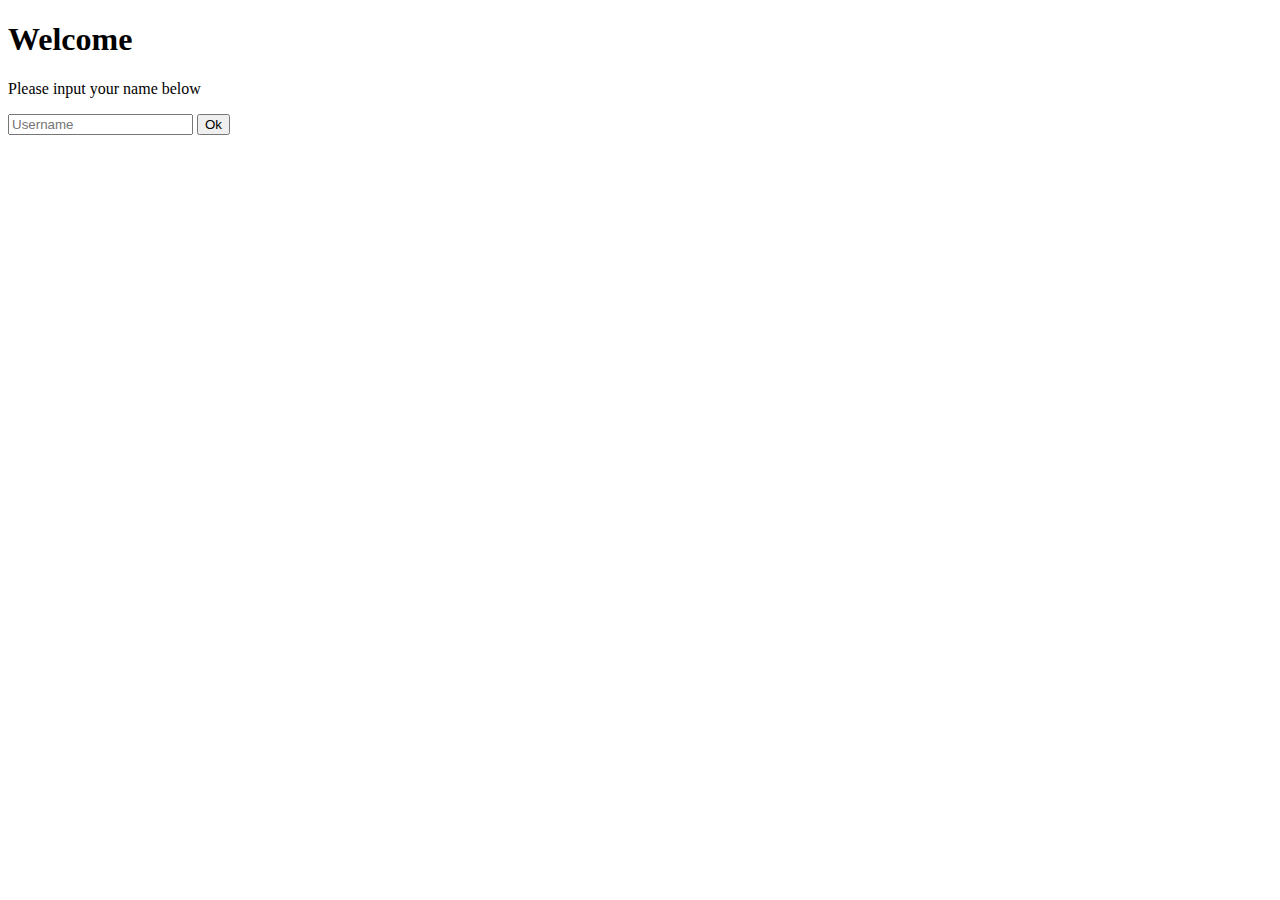
==== index.html @ 87dbb477 "Add username input on index.html" ====
<!DOCTYPE html>
<html lang="en">
<head>
  <meta charset="UTF-8">
  <meta name="viewport" content="width=device-width, initial-scale=1.0">
  <title>Document</title>
</head>
<body>
  <h1>Welcome</h1>
  <p>Please input your name below</p>
  <input type="text" placeholder="Username" class="username">
  <button onclick="addUsername()">Ok</button>

  <script src="js/index.js"></script>
</body>
</html>
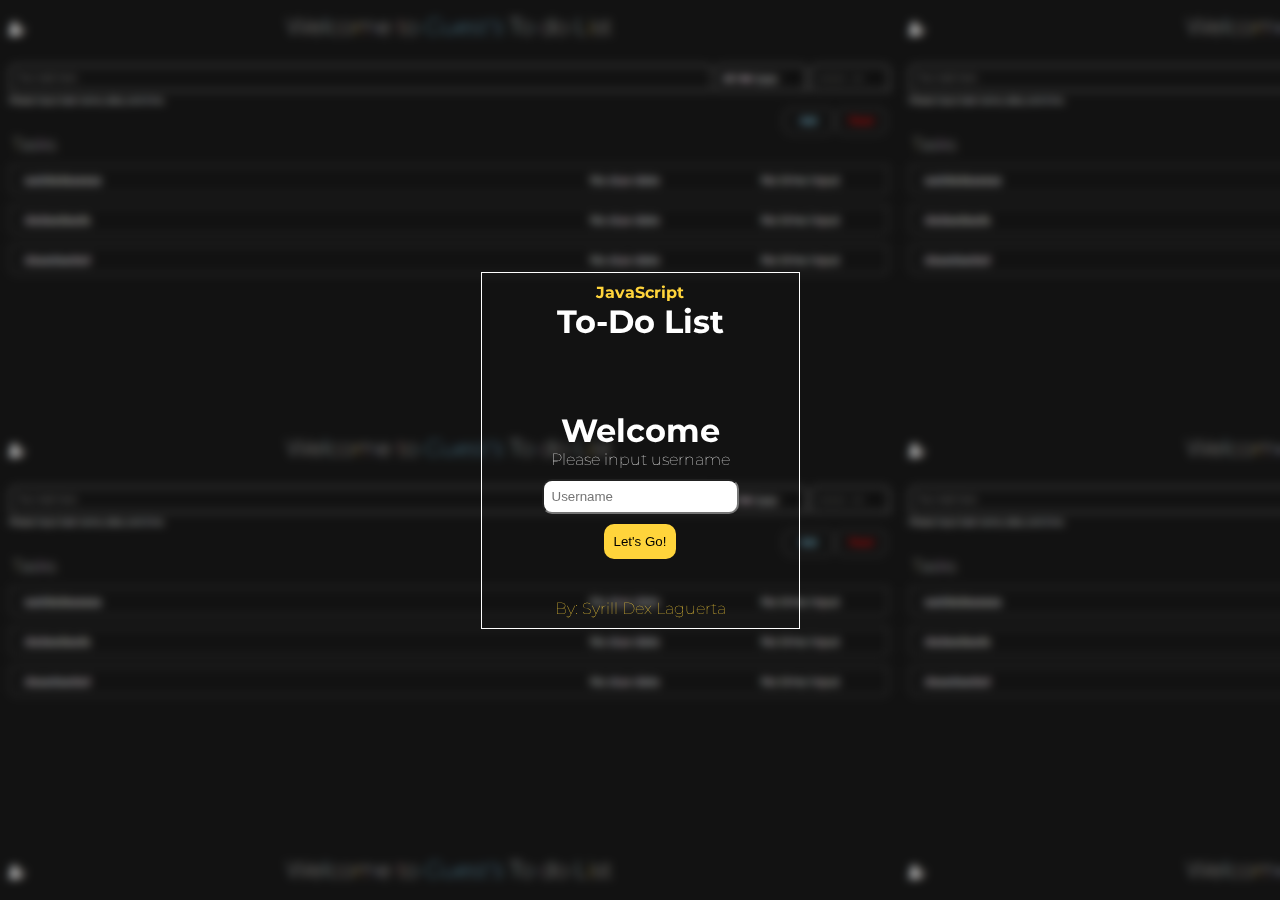
==== commit a5995b08: "Add style to index.html" ====
--- a/index.html
+++ b/index.html
@@ -3,13 +3,25 @@
 <head>
   <meta charset="UTF-8">
   <meta name="viewport" content="width=device-width, initial-scale=1.0">
+  <link rel="preconnect" href="https://fonts.googleapis.com">
+  <link rel="preconnect" href="https://fonts.gstatic.com" crossorigin>
+  <link href="https://fonts.googleapis.com/css2?family=Montserrat:ital,wght@0,100..900;1,100..900&display=swap" 
+  rel="stylesheet">
+  <link rel="stylesheet" href="https://cdnjs.cloudflare.com/ajax/libs/font-awesome/6.6.0/css/all.min.css" integrity="sha512-Kc323vGBEqzTmouAECnVceyQqyqdsSiqLQISBL29aUW4U/M7pSPA/gEUZQqv1cwx4OnYxTxve5UMg5GT6L4JJg==" crossorigin="anonymous" referrerpolicy="no-referrer" />
   <title>Document</title>
+  <link rel="stylesheet" href="styles/index.css">
 </head>
 <body>
-  <h1>Welcome</h1>
-  <p>Please input your name below</p>
-  <input type="text" placeholder="Username" class="username">
-  <button onclick="addUsername()">Ok</button>
+  <div class="welcome-div">
+    <h4 class="technology"> <i class="fa-brands fa-js" style="color: #FFD43B;"></i> JavaScript</h4>
+    <h1 class="title">To-Do List</h1>
+    <h1 class="welcome">Welcome</h1>
+    <p class="instruction">Please input username</p>
+    <input type="text" placeholder="Username" class="username">
+    <button onclick="addUsername()">Let's Go!</button>
+    <p class="developer">By: Syrill Dex Laguerta</p>
+  </div>
+  
 
   <script src="js/index.js"></script>
 </body>
--- a/styles/index.css
+++ b/styles/index.css
@@ -0,0 +1,54 @@
+*{
+  margin: 0;
+  padding: 0;
+}
+body{
+  background-color: #121212;
+  font-family: Montserrat, Arial;
+  color: white;
+  display: flex;
+  justify-content: center;
+  align-items: center;
+  height: 100vh;
+  background-image: url("../image/image.png");
+  backdrop-filter: blur(5px);
+  background-size: 100vh;
+}
+.welcome-div{
+  display: flex;
+  flex-direction: column;
+  justify-content: center;
+  align-items: center;
+  border: 1px solid white;
+  font-weight: lighter;
+  padding: 0 60px;
+}
+.technology{
+  margin-top: 10px;
+  color: #FFD43B;
+}
+.title{
+  margin-bottom: 70px;
+}
+.welcome{
+  margin-bottom: 0px;
+}
+.instruction{
+  margin-bottom: 10px;
+}
+.username{
+  padding: 8px;
+  border-radius: 10px;
+  margin-bottom: 10px;
+}
+button{
+  background-color: #FFD43B;
+  border: none;
+  padding: 10px;
+  border-radius: 10px;
+  margin-bottom: 40px;
+}
+.developer{
+  margin-bottom: 10px;
+  color: #FFD43B;
+}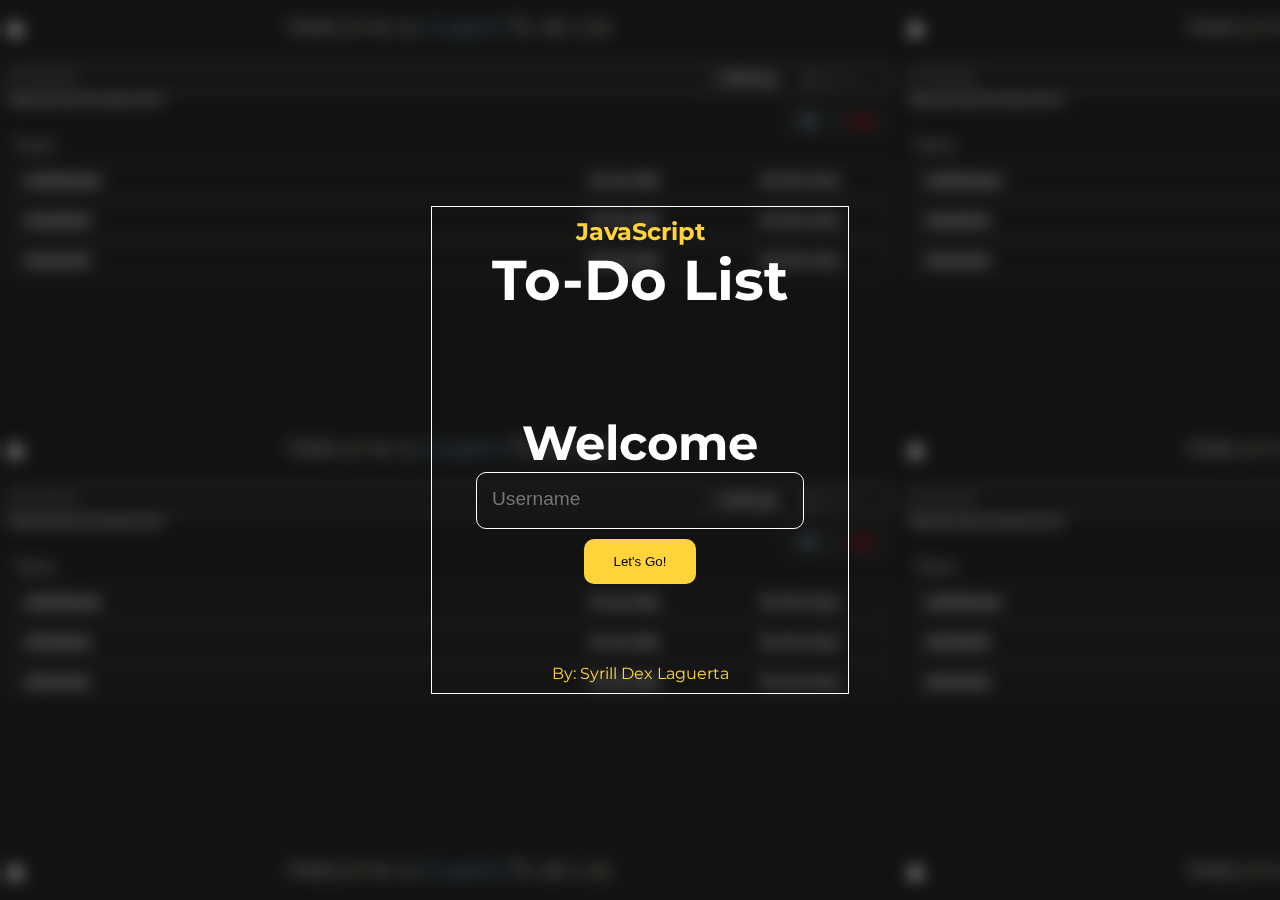
==== commit 12d2e3bc: "Make the design more bigger" ====
--- a/index.html
+++ b/index.html
@@ -8,21 +8,21 @@
   <link href="https://fonts.googleapis.com/css2?family=Montserrat:ital,wght@0,100..900;1,100..900&display=swap" 
   rel="stylesheet">
   <link rel="stylesheet" href="https://cdnjs.cloudflare.com/ajax/libs/font-awesome/6.6.0/css/all.min.css" integrity="sha512-Kc323vGBEqzTmouAECnVceyQqyqdsSiqLQISBL29aUW4U/M7pSPA/gEUZQqv1cwx4OnYxTxve5UMg5GT6L4JJg==" crossorigin="anonymous" referrerpolicy="no-referrer" />
-  <title>Document</title>
+  <title>To Do List with JavaScript</title>
   <link rel="stylesheet" href="styles/index.css">
 </head>
 <body>
+  <!--Container for the user Log in-->
   <div class="welcome-div">
-    <h4 class="technology"> <i class="fa-brands fa-js" style="color: #FFD43B;"></i> JavaScript</h4>
+    <h4 class="technology"><i class="fa-brands fa-js" style="color: #FFD43B;"></i> JavaScript</h4>
     <h1 class="title">To-Do List</h1>
     <h1 class="welcome">Welcome</h1>
-    <p class="instruction">Please input username</p>
     <input type="text" placeholder="Username" class="username">
     <button onclick="addUsername()">Let's Go!</button>
     <p class="developer">By: Syrill Dex Laguerta</p>
   </div>
   
-
+  <!--JavaScript for accesing the script of index.html-->
   <script src="js/index.js"></script>
 </body>
 </html>--- a/styles/index.css
+++ b/styles/index.css
@@ -11,7 +11,7 @@
   align-items: center;
   height: 100vh;
   background-image: url("../image/image.png");
-  backdrop-filter: blur(5px);
+  backdrop-filter: blur(8px);
   background-size: 100vh;
 }
 .welcome-div{
@@ -20,33 +20,49 @@
   justify-content: center;
   align-items: center;
   border: 1px solid white;
-  font-weight: lighter;
   padding: 0 60px;
 }
 .technology{
   margin-top: 10px;
   color: #FFD43B;
+  font-size: 1.5rem;
 }
 .title{
-  margin-bottom: 70px;
+  margin-bottom: 100px;
+  font-size: 3.5rem;
 }
 .welcome{
-  margin-bottom: 0px;
+  font-size: 3rem;
 }
-.instruction{
-  margin-bottom: 10px;
+@media (max-width: 500px) {
+  .title{
+    font-size: 2.4rem;
+  }
+  .welcome{
+    font-size: 2.3rem;
+  }
+  .welcome-div{
+    margin: 1rem;
+  }
 }
 .username{
-  padding: 8px;
+  margin-bottom: 10px;
+  background-color: transparent;
+  border: 1px solid white;
+  padding: 20px 15px;
   border-radius: 10px;
-  margin-bottom: 10px;
+  color: white;
+  width: 100%;
+}
+.username::placeholder{
+  font-size: 1.2rem;
 }
 button{
   background-color: #FFD43B;
   border: none;
-  padding: 10px;
+  padding: 15px 30px;
   border-radius: 10px;
-  margin-bottom: 40px;
+  margin-bottom: 80px;
 }
 .developer{
   margin-bottom: 10px;
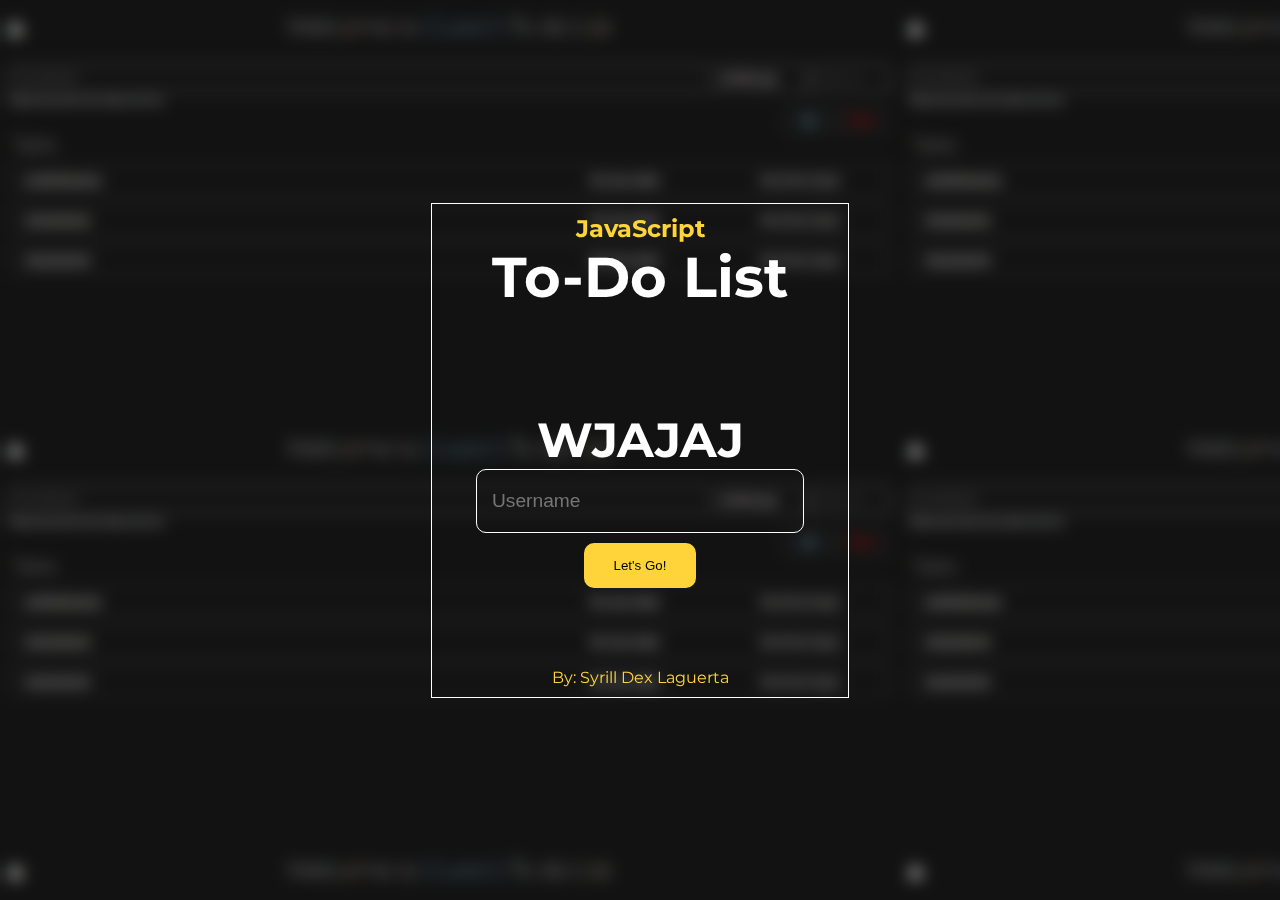
==== commit fbe53ca2: "Try" ====
--- a/index.html
+++ b/index.html
@@ -16,7 +16,7 @@
   <div class="welcome-div">
     <h4 class="technology"><i class="fa-brands fa-js" style="color: #FFD43B;"></i> JavaScript</h4>
     <h1 class="title">To-Do List</h1>
-    <h1 class="welcome">Welcome</h1>
+    <h1 class="welcome">WJAJAJ</h1>
     <input type="text" placeholder="Username" class="username">
     <button onclick="addUsername()">Let's Go!</button>
     <p class="developer">By: Syrill Dex Laguerta</p>
@@ -25,4 +25,6 @@
   <!--JavaScript for accesing the script of index.html-->
   <script src="js/index.js"></script>
 </body>
-</html>+</html>
+
+<!-- Move folder -->--- a/styles/index.css
+++ b/styles/index.css
@@ -53,6 +53,7 @@
   border-radius: 10px;
   color: white;
   width: 100%;
+  font-size: 1.2rem;
 }
 .username::placeholder{
   font-size: 1.2rem;
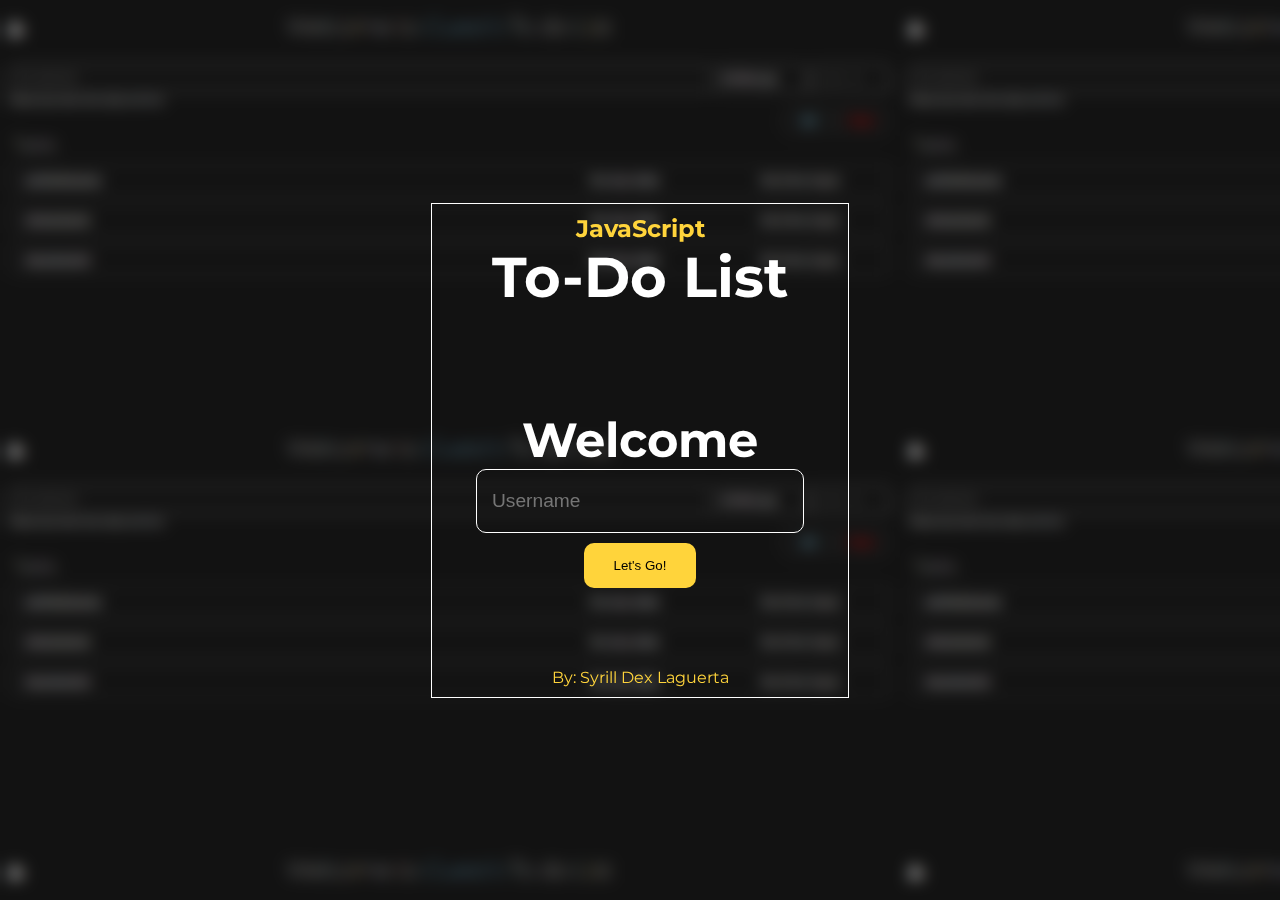
==== commit 663ace82: "Try2" ====
--- a/index.html
+++ b/index.html
@@ -16,7 +16,7 @@
   <div class="welcome-div">
     <h4 class="technology"><i class="fa-brands fa-js" style="color: #FFD43B;"></i> JavaScript</h4>
     <h1 class="title">To-Do List</h1>
-    <h1 class="welcome">WJAJAJ</h1>
+    <h1 class="welcome">Welcome</h1>
     <input type="text" placeholder="Username" class="username">
     <button onclick="addUsername()">Let's Go!</button>
     <p class="developer">By: Syrill Dex Laguerta</p>
